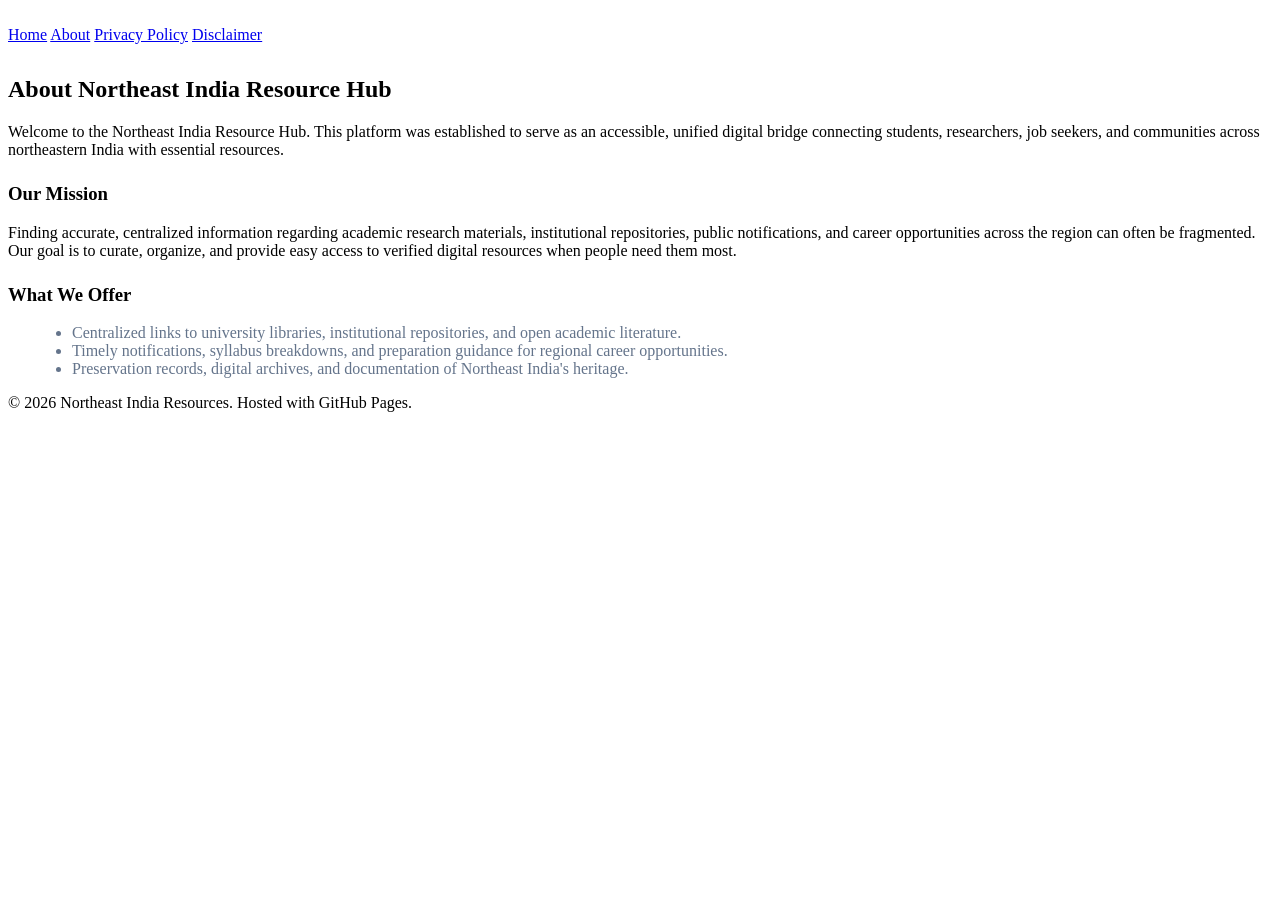
==== about.html @ a96e187a "Add about.html for Northeast India Resource Hub" ====
<!DOCTYPE html>
<html lang="en">
<head>
  <meta charset="UTF-8" />
  <meta name="viewport" content="width=device-width, initial-scale=1.0" />
  <title>About Us - Northeast India Resource Hub</title>
  <link rel="stylesheet" href="style.css" />
</head>
<body>

  <header class="navbar">
    <div class="logo"><a href="index.html" style="color: #fff; text-decoration: none;">NE Resources Hub</a></div>
    <nav>
      <a href="index.html">Home</a>
      <a href="about.html">About</a>
      <a href="privacy.html">Privacy Policy</a>
      <a href="disclaimer.html">Disclaimer</a>
    </nav>
  </header>

  <main class="container">
    <article class="card" style="margin-top: 2rem;">
      <h2>About Northeast India Resource Hub</h2>
      <p style="margin-top: 1rem;">
        Welcome to the Northeast India Resource Hub. This platform was established to serve as an accessible, unified digital bridge connecting students, researchers, job seekers, and communities across northeastern India with essential resources.
      </p>
      
      <h3 style="margin-top: 1.5rem;">Our Mission</h3>
      <p>
        Finding accurate, centralized information regarding academic research materials, institutional repositories, public notifications, and career opportunities across the region can often be fragmented. Our goal is to curate, organize, and provide easy access to verified digital resources when people need them most.
      </p>

      <h3 style="margin-top: 1.5rem;">What We Offer</h3>
      <ul style="margin-left: 1.5rem; margin-top: 0.5rem; color: #64748b;">
        <li>Centralized links to university libraries, institutional repositories, and open academic literature.</li>
        <li>Timely notifications, syllabus breakdowns, and preparation guidance for regional career opportunities.</li>
        <li>Preservation records, digital archives, and documentation of Northeast India's heritage.</li>
      </ul>
    </article>
  </main>

  <footer>
    <p>&copy; 2026 Northeast India Resources. Hosted with GitHub Pages.</p>
  </footer>

</body>
</html>
---- style.css ----

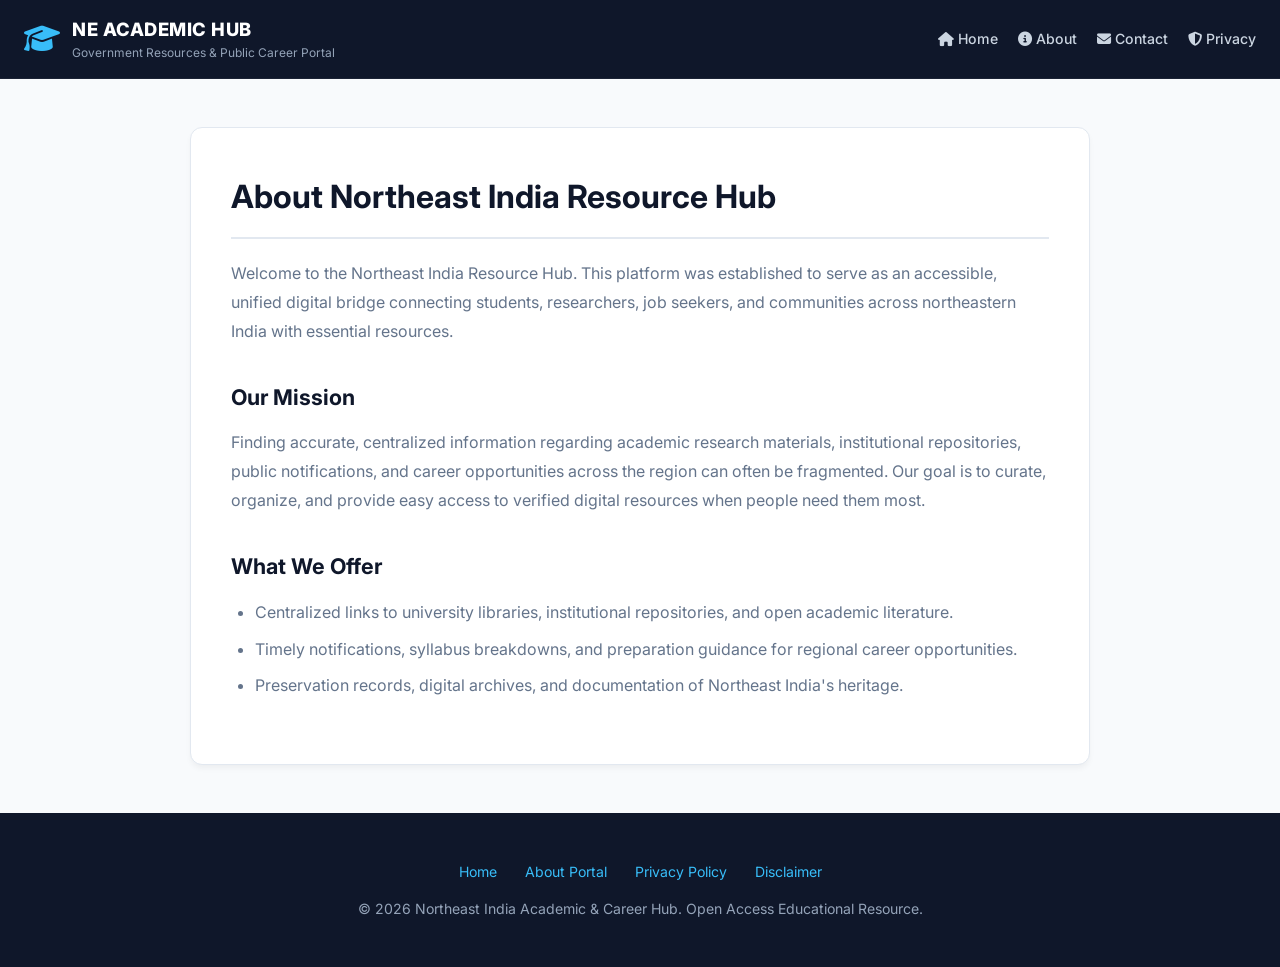
==== commit 990bfbad: "Update about.html" ====
--- a/about.html
+++ b/about.html
@@ -3,44 +3,105 @@
 <head>
   <meta charset="UTF-8" />
   <meta name="viewport" content="width=device-width, initial-scale=1.0" />
-  <title>About Us - Northeast India Resource Hub</title>
+  <title>About - Northeast India Academic & Career Hub</title>
+  
+  <!-- Fonts & Icons -->
+  <link rel="preconnect" href="https://fonts.googleapis.com">
+  <link rel="preconnect" href="https://fonts.gstatic.com" crossorigin>
+  <link href="https://fonts.googleapis.com/css2?family=Inter:wght@400;500;600;700;800&display=swap" rel="stylesheet">
+  <link rel="stylesheet" href="https://cdnjs.cloudflare.com/ajax/libs/font-awesome/6.4.0/css/all.min.css" />
   <link rel="stylesheet" href="style.css" />
+  
+  <style>
+    .page-content-card {
+      background: var(--card-bg);
+      border: 1px solid var(--border-color);
+      border-radius: 12px;
+      padding: 2.5rem;
+      margin: 3rem auto;
+      max-width: 900px;
+      box-shadow: 0 4px 6px -1px rgba(0, 0, 0, 0.05);
+      line-height: 1.8;
+    }
+    .page-content-card h1 {
+      font-size: 2rem;
+      color: var(--primary-dark);
+      margin-bottom: 1.25rem;
+      border-bottom: 2px solid var(--border-color);
+      padding-bottom: 0.75rem;
+    }
+    .page-content-card h2 {
+      font-size: 1.35rem;
+      color: var(--primary-dark);
+      margin: 2rem 0 0.75rem 0;
+    }
+    .page-content-card p {
+      color: var(--text-muted);
+      margin-bottom: 1.2rem;
+      font-size: 1rem;
+    }
+    .page-content-card ul {
+      margin-left: 1.5rem;
+      margin-bottom: 1.5rem;
+      color: var(--text-muted);
+    }
+    .page-content-card li {
+      margin-bottom: 0.5rem;
+    }
+    body.dark-mode .page-content-card h1,
+    body.dark-mode .page-content-card h2 {
+      color: #f8fafc;
+    }
+  </style>
 </head>
 <body>
 
-  <header class="navbar">
-    <div class="logo"><a href="index.html" style="color: #fff; text-decoration: none;">NE Resources Hub</a></div>
-    <nav>
-      <a href="index.html">Home</a>
-      <a href="about.html">About</a>
-      <a href="privacy.html">Privacy Policy</a>
-      <a href="disclaimer.html">Disclaimer</a>
-    </nav>
+  <!-- TOP NAVIGATION -->
+  <header class="top-nav">
+    <div class="nav-container">
+      <div class="brand">
+        <i class="fa-solid fa-graduation-cap brand-icon"></i>
+        <div class="brand-text">
+          <span class="brand-title">NE ACADEMIC HUB</span>
+          <span class="brand-subtitle">Government Resources & Public Career Portal</span>
+        </div>
+      </div>
+      <nav class="nav-links">
+        <a href="index.html"><i class="fa-solid fa-house"></i> Home</a>
+        <a href="about.html"><i class="fa-solid fa-circle-info"></i> About</a>
+        <a href="contact.html"><i class="fa-solid fa-envelope"></i> Contact</a>
+        <a href="privacy.html"><i class="fa-solid fa-shield-halved"></i> Privacy</a>
+      </nav>
+    </div>
   </header>
 
-  <main class="container">
-    <article class="card" style="margin-top: 2rem;">
-      <h2>About Northeast India Resource Hub</h2>
-      <p style="margin-top: 1rem;">
-        Welcome to the Northeast India Resource Hub. This platform was established to serve as an accessible, unified digital bridge connecting students, researchers, job seekers, and communities across northeastern India with essential resources.
-      </p>
+  <!-- ABOUT CONTENT BOX -->
+  <main class="portal-body">
+    <div class="page-content-card">
+      <h1>About Northeast India Resource Hub</h1>
+      <p>Welcome to the Northeast India Resource Hub. This platform was established to serve as an accessible, unified digital bridge connecting students, researchers, job seekers, and communities across northeastern India with essential resources.</p>
       
-      <h3 style="margin-top: 1.5rem;">Our Mission</h3>
-      <p>
-        Finding accurate, centralized information regarding academic research materials, institutional repositories, public notifications, and career opportunities across the region can often be fragmented. Our goal is to curate, organize, and provide easy access to verified digital resources when people need them most.
-      </p>
-
-      <h3 style="margin-top: 1.5rem;">What We Offer</h3>
-      <ul style="margin-left: 1.5rem; margin-top: 0.5rem; color: #64748b;">
+      <h2>Our Mission</h2>
+      <p>Finding accurate, centralized information regarding academic research materials, institutional repositories, public notifications, and career opportunities across the region can often be fragmented. Our goal is to curate, organize, and provide easy access to verified digital resources when people need them most.</p>
+      
+      <h2>What We Offer</h2>
+      <ul>
         <li>Centralized links to university libraries, institutional repositories, and open academic literature.</li>
         <li>Timely notifications, syllabus breakdowns, and preparation guidance for regional career opportunities.</li>
         <li>Preservation records, digital archives, and documentation of Northeast India's heritage.</li>
       </ul>
-    </article>
+    </div>
   </main>
 
-  <footer>
-    <p>&copy; 2026 Northeast India Resources. Hosted with GitHub Pages.</p>
+  <!-- FOOTER -->
+  <footer class="portal-footer">
+    <div class="footer-links">
+      <a href="index.html">Home</a>
+      <a href="about.html">About Portal</a>
+      <a href="privacy.html">Privacy Policy</a>
+      <a href="disclaimer.html">Disclaimer</a>
+    </div>
+    <p>&copy; 2026 Northeast India Academic & Career Hub. Open Access Educational Resource.</p>
   </footer>
 
 </body>
--- a/style.css
+++ b/style.css
@@ -1 +1,749 @@
-
+/* ==============================================================
+   ENTERPRISE INSTITUTIONAL PORTAL STYLESHEET
+   ============================================================== */
+
+:root {
+  --primary: #0284c7;
+  --primary-hover: #0369a1;
+  --primary-dark: #0f172a;
+  --primary-light: #f0f9ff;
+  --accent: #e11d48;
+  --bg-main: #f8fafc;
+  --card-bg: #ffffff;
+  --border-color: #e2e8f0;
+  --text-main: #0f172a;
+  --text-muted: #64748b;
+  --font-family: 'Inter', -apple-system, BlinkMacSystemFont, sans-serif;
+}
+
+* {
+  margin: 0;
+  padding: 0;
+  box-sizing: border-box;
+  font-family: var(--font-family);
+}
+
+body {
+  background-color: var(--bg-main);
+  color: var(--text-main);
+  line-height: 1.5;
+  -webkit-user-select: none;
+  user-select: none;
+}
+
+/* 1. TICKER BAR */
+.ticker-wrapper {
+  background-color: #070b13;
+  display: flex;
+  align-items: center;
+  height: 42px;
+  overflow: hidden;
+  border-bottom: 1px solid rgba(255, 255, 255, 0.1);
+}
+
+.ticker-badge {
+  background-color: var(--primary);
+  color: #fff;
+  height: 100%;
+  display: flex;
+  align-items: center;
+  gap: 8px;
+  padding: 0 16px;
+  font-size: 0.75rem;
+  font-weight: 700;
+  letter-spacing: 0.5px;
+  white-space: nowrap;
+  z-index: 10;
+}
+
+.pulse-dot {
+  width: 8px;
+  height: 8px;
+  background-color: #ef4444;
+  border-radius: 50%;
+  animation: pulse 1.5s infinite;
+}
+
+@keyframes pulse {
+  0% { transform: scale(0.9); box-shadow: 0 0 0 0 rgba(239, 68, 68, 0.7); }
+  70% { transform: scale(1); box-shadow: 0 0 0 6px rgba(239, 68, 68, 0); }
+  100% { transform: scale(0.9); box-shadow: 0 0 0 0 rgba(239, 68, 68, 0); }
+}
+
+.ticker-content {
+  flex: 1;
+  overflow: hidden;
+}
+
+.ticker-slider {
+  display: flex;
+  white-space: nowrap;
+  animation: scrollTicker 30s linear infinite;
+}
+
+.ticker-wrapper:hover .ticker-slider {
+  animation-play-state: paused;
+}
+
+@keyframes scrollTicker {
+  0% { transform: translateX(0); }
+  100% { transform: translateX(-50%); }
+}
+
+.ticker-node {
+  display: inline-flex;
+  align-items: center;
+  gap: 8px;
+  padding: 0 25px;
+  font-size: 0.85rem;
+}
+
+.pill-new {
+  background: var(--accent);
+  color: #fff;
+  padding: 2px 6px;
+  border-radius: 3px;
+  font-size: 0.65rem;
+  font-weight: 800;
+}
+
+.ticker-date {
+  color: var(--text-muted);
+  font-size: 0.78rem;
+}
+
+.ticker-anchor {
+  color: #f1f5f9;
+  text-decoration: none;
+  font-weight: 500;
+}
+
+.ticker-anchor:hover {
+  text-decoration: underline;
+  color: #38bdf8;
+}
+
+/* 2. INSTITUTIONAL TOP BAR */
+.top-nav {
+  background-color: var(--primary-dark);
+  border-bottom: 1px solid rgba(255, 255, 255, 0.05);
+  position: sticky;
+  top: 0;
+  z-index: 1000;
+}
+
+.nav-container {
+  max-width: 1280px;
+  margin: 0 auto;
+  padding: 1rem 1.5rem;
+  display: flex;
+  justify-content: space-between;
+  align-items: center;
+}
+
+.brand {
+  display: flex;
+  align-items: center;
+  gap: 12px;
+}
+
+.brand-icon {
+  font-size: 1.8rem;
+  color: #38bdf8;
+}
+
+.brand-title {
+  display: block;
+  font-size: 1.15rem;
+  font-weight: 800;
+  color: #fff;
+  letter-spacing: 0.5px;
+}
+
+.brand-subtitle {
+  display: block;
+  font-size: 0.75rem;
+  color: #94a3b8;
+}
+
+.nav-links {
+  display: flex;
+  align-items: center;
+}
+
+.nav-links a {
+  color: #cbd5e1;
+  text-decoration: none;
+  margin-left: 1.25rem;
+  font-size: 0.88rem;
+  font-weight: 500;
+  transition: color 0.2s ease;
+}
+
+.nav-links a:hover {
+  color: #38bdf8;
+}
+
+/* Theme Toggle Button */
+.theme-toggle {
+  background: rgba(255, 255, 255, 0.1);
+  border: 1px solid rgba(255, 255, 255, 0.2);
+  color: #f1f5f9;
+  width: 36px;
+  height: 36px;
+  border-radius: 50%;
+  cursor: pointer;
+  display: inline-flex;
+  align-items: center;
+  justify-content: center;
+  font-size: 0.95rem;
+  margin-left: 1rem;
+  transition: all 0.2s ease;
+}
+
+.theme-toggle:hover {
+  background: var(--primary);
+  border-color: var(--primary);
+  color: #fff;
+}
+
+/* PWA Install Button */
+.install-app-btn {
+  background: #10b981;
+  color: #ffffff;
+  border: none;
+  padding: 6px 12px;
+  border-radius: 20px;
+  font-size: 0.8rem;
+  font-weight: 700;
+  cursor: pointer;
+  display: inline-flex;
+  align-items: center;
+  gap: 6px;
+  margin-left: 0.75rem;
+  transition: background 0.2s ease, transform 0.2s ease;
+}
+
+.install-app-btn:hover {
+  background: #059669;
+  transform: translateY(-1px);
+}
+
+/* 3. HERO DASHBOARD */
+.hero-dashboard {
+  background: linear-gradient(180deg, var(--primary-dark) 0%, #1e293b 100%);
+  color: #fff;
+  padding: 3.5rem 1.5rem;
+  text-align: center;
+}
+
+.hero-inner {
+  max-width: 820px;
+  margin: 0 auto;
+}
+
+.hero-chip {
+  background: rgba(2, 132, 199, 0.2);
+  border: 1px solid rgba(56, 189, 248, 0.3);
+  color: #38bdf8;
+  padding: 4px 14px;
+  border-radius: 20px;
+  font-size: 0.8rem;
+  font-weight: 600;
+  display: inline-block;
+  margin-bottom: 1rem;
+}
+
+.hero-dashboard h1 {
+  font-size: 2.2rem;
+  font-weight: 800;
+  line-height: 1.25;
+  margin-bottom: 0.75rem;
+}
+
+.hero-dashboard p {
+  color: #94a3b8;
+  font-size: 1.05rem;
+  margin-bottom: 2rem;
+}
+
+.search-panel {
+  background: var(--card-bg);
+  padding: 6px;
+  border-radius: 12px;
+  box-shadow: 0 10px 25px -5px rgba(0, 0, 0, 0.3);
+}
+
+.search-input-group {
+  display: flex;
+  align-items: center;
+  padding: 0 14px;
+}
+
+.search-icon {
+  color: var(--text-muted);
+  font-size: 1.1rem;
+  margin-right: 12px;
+}
+
+.search-input-group input {
+  width: 100%;
+  border: none;
+  outline: none;
+  padding: 12px 0;
+  font-size: 1rem;
+  color: var(--text-main);
+}
+
+/* 4. MAIN DIRECTORY LAYOUT */
+.portal-body {
+  max-width: 1280px;
+  margin: 2.5rem auto;
+  padding: 0 1.5rem;
+}
+
+.directory-section {
+  margin-bottom: 4rem;
+}
+
+.section-title-bar {
+  display: flex;
+  justify-content: space-between;
+  align-items: flex-end;
+  border-bottom: 2px solid var(--border-color);
+  padding-bottom: 1rem;
+  margin-bottom: 1.5rem;
+  flex-wrap: wrap;
+  gap: 15px;
+}
+
+.step-num {
+  font-size: 0.75rem;
+  font-weight: 700;
+  color: var(--primary);
+  text-transform: uppercase;
+  letter-spacing: 1px;
+}
+
+.title-details h2 {
+  font-size: 1.5rem;
+  color: var(--primary-dark);
+  font-weight: 700;
+  margin-top: 2px;
+}
+
+.title-details p {
+  color: var(--text-muted);
+  font-size: 0.9rem;
+}
+
+/* Filter Controls */
+.filter-controls {
+  display: flex;
+  gap: 6px;
+  flex-wrap: wrap;
+}
+
+.pill-filter {
+  background: #e2e8f0;
+  border: none;
+  color: #334155;
+  padding: 6px 12px;
+  border-radius: 6px;
+  font-size: 0.8rem;
+  font-weight: 600;
+  cursor: pointer;
+  transition: all 0.2s ease;
+}
+
+.pill-filter:hover {
+  background: #cbd5e1;
+}
+
+.pill-filter.active {
+  background: var(--primary);
+  color: #fff;
+}
+
+/* Cards & Grid */
+.grid-layout {
+  display: grid;
+  grid-template-columns: repeat(auto-fit, minmax(280px, 1fr));
+  gap: 1.5rem;
+}
+
+.portal-card {
+  background: var(--card-bg);
+  border: 1px solid var(--border-color);
+  border-radius: 10px;
+  padding: 1.5rem;
+  display: flex;
+  flex-direction: column;
+  box-shadow: 0 1px 3px rgba(0, 0, 0, 0.05);
+}
+
+.card-meta-top {
+  display: flex;
+  justify-content: space-between;
+  margin-bottom: 0.75rem;
+}
+
+.portal-card h3 {
+  font-size: 1.05rem;
+  font-weight: 700;
+  color: var(--primary-dark);
+  margin-bottom: 0.5rem;
+}
+
+.card-subtext {
+  font-size: 0.85rem;
+  color: var(--text-muted);
+  margin-bottom: 0.25rem;
+}
+
+.card-action-bar {
+  margin-top: auto;
+  padding-top: 1.25rem;
+}
+
+/* Buttons for Cards */
+.btn-card-primary {
+  display: inline-block;
+  width: 100%;
+  text-align: center;
+  background: var(--primary);
+  color: #fff;
+  text-decoration: none;
+  padding: 8px 14px;
+  border-radius: 6px;
+  font-weight: 600;
+  font-size: 0.85rem;
+  transition: background 0.2s ease;
+}
+
+.btn-card-primary:hover {
+  background: var(--primary-hover);
+}
+
+.btn-view-card {
+  width: 100%;
+  background: #f1f5f9;
+  border: 1px solid var(--border-color);
+  padding: 8px;
+  border-radius: 6px;
+  font-weight: 600;
+  font-size: 0.85rem;
+  cursor: pointer;
+  transition: all 0.2s ease;
+}
+
+.btn-view-card:hover {
+  background: var(--primary);
+  color: #fff;
+}
+
+/* Badges */
+.badge-cat {
+  display: inline-block;
+  background: var(--primary-light);
+  color: var(--primary);
+  padding: 2px 8px;
+  border-radius: 4px;
+  font-size: 0.72rem;
+  font-weight: 700;
+}
+
+.date-badge {
+  color: var(--text-muted);
+  font-size: 0.82rem;
+}
+
+/* Newsletter Card */
+.newsletter-card {
+  background: linear-gradient(135deg, #0f172a 0%, #1e293b 100%);
+  color: #fff;
+  border-radius: 12px;
+  padding: 2.5rem 2rem;
+  margin-bottom: 3.5rem;
+  border: 1px solid rgba(255, 255, 255, 0.08);
+  box-shadow: 0 10px 25px -5px rgba(0, 0, 0, 0.15);
+  text-align: center;
+}
+
+.newsletter-content {
+  max-width: 720px;
+  margin: 0 auto;
+}
+
+.badge-alert {
+  background: rgba(2, 132, 199, 0.2);
+  border: 1px solid rgba(56, 189, 248, 0.3);
+  color: #38bdf8;
+  font-size: 0.78rem;
+  font-weight: 700;
+  padding: 4px 12px;
+  border-radius: 20px;
+  display: inline-block;
+  margin-bottom: 1rem;
+}
+
+.newsletter-card h2 {
+  font-size: 1.6rem;
+  font-weight: 800;
+  margin-bottom: 0.75rem;
+}
+
+.newsletter-card p {
+  color: #94a3b8;
+  font-size: 0.95rem;
+  margin-bottom: 1.75rem;
+  line-height: 1.6;
+}
+
+.community-buttons {
+  display: flex;
+  gap: 12px;
+  justify-content: center;
+  flex-wrap: wrap;
+}
+
+.btn-channel {
+  display: inline-flex;
+  align-items: center;
+  gap: 8px;
+  padding: 10px 20px;
+  border-radius: 6px;
+  font-weight: 700;
+  font-size: 0.9rem;
+  text-decoration: none;
+  color: #fff;
+  transition: transform 0.2s ease, opacity 0.2s ease;
+}
+
+.btn-channel:hover {
+  transform: translateY(-2px);
+  opacity: 0.9;
+}
+
+.btn-channel.wa { background-color: #25d366; }
+.btn-channel.tg { background-color: #229ed9; }
+
+/* Ad Placement Containers */
+.ad-slot-container {
+  margin: 3rem 0;
+  text-align: center;
+}
+
+.ad-label {
+  font-size: 0.7rem;
+  text-transform: uppercase;
+  letter-spacing: 1px;
+  color: var(--text-muted);
+  display: block;
+  margin-bottom: 4px;
+}
+
+.ad-placeholder {
+  min-height: 100px;
+  background: rgba(0, 0, 0, 0.02);
+  border: 1px dashed var(--border-color);
+  border-radius: 8px;
+  display: flex;
+  align-items: center;
+  justify-content: center;
+  color: var(--text-muted);
+  font-size: 0.88rem;
+}
+
+/* 5. MODAL & SHARING */
+.modal-backdrop {
+  display: none;
+  position: fixed;
+  top: 0; left: 0; width: 100%; height: 100%;
+  background: rgba(15, 23, 42, 0.8);
+  backdrop-filter: blur(4px);
+  z-index: 2000;
+  justify-content: center;
+  align-items: center;
+}
+
+.modal-dialog {
+  background: #fff;
+  width: 90%;
+  max-width: 950px;
+  border-radius: 10px;
+  overflow: hidden;
+  box-shadow: 0 20px 25px -5px rgba(0, 0, 0, 0.4);
+}
+
+.modal-head {
+  background: var(--primary-dark);
+  color: #fff;
+  padding: 1rem 1.5rem;
+  display: flex;
+  justify-content: space-between;
+  align-items: center;
+}
+
+.modal-close {
+  background: none;
+  border: none;
+  color: #94a3b8;
+  font-size: 1.6rem;
+  cursor: pointer;
+}
+
+.modal-close:hover { color: #fff; }
+
+.modal-share-strip {
+  background: #f8fafc;
+  padding: 10px 1.5rem;
+  display: flex;
+  align-items: center;
+  justify-content: space-between;
+  border-bottom: 1px solid var(--border-color);
+  flex-wrap: wrap;
+  gap: 8px;
+}
+
+.share-text {
+  font-size: 0.85rem;
+  font-weight: 600;
+  color: var(--text-muted);
+}
+
+.share-buttons {
+  display: flex;
+  gap: 6px;
+}
+
+.btn-share {
+  border: none;
+  color: #fff;
+  padding: 4px 10px;
+  border-radius: 4px;
+  font-size: 0.78rem;
+  font-weight: 600;
+  cursor: pointer;
+  display: inline-flex;
+  align-items: center;
+  gap: 4px;
+}
+
+.btn-share.wa { background: #25d366; }
+.btn-share.fb { background: #1877f2; }
+.btn-share.tg { background: #229ed9; }
+.btn-share.tw { background: #000000; }
+.btn-share.copy { background: #64748b; }
+
+.modal-body-frame {
+  background: #1e293b;
+}
+
+/* Floating Back-to-Top Button */
+#backToTopBtn {
+  display: none;
+  position: fixed;
+  bottom: 25px;
+  right: 25px;
+  z-index: 1000;
+  width: 44px;
+  height: 44px;
+  background-color: var(--primary);
+  color: #ffffff;
+  border: none;
+  border-radius: 50%;
+  cursor: pointer;
+  align-items: center;
+  justify-content: center;
+  font-size: 1.1rem;
+  box-shadow: 0 4px 12px rgba(0, 0, 0, 0.25);
+  transition: transform 0.2s ease, background-color 0.2s ease;
+}
+
+#backToTopBtn:hover {
+  background-color: var(--primary-hover);
+  transform: translateY(-3px);
+}
+
+/* FOOTER */
+.portal-footer {
+  background: var(--primary-dark);
+  color: #94a3b8;
+  padding: 3rem 1.5rem;
+  text-align: center;
+  font-size: 0.88rem;
+}
+
+.footer-links {
+  margin-bottom: 1rem;
+}
+
+.footer-links a {
+  color: #38bdf8;
+  text-decoration: none;
+  margin: 0 12px;
+}
+
+/* Dark Mode Global Overrides */
+body.dark-mode {
+  --bg-main: #0b0f19;
+  --card-bg: #131b2e;
+  --border-color: #1e293b;
+  --text-main: #f1f5f9;
+  --text-muted: #94a3b8;
+  background-color: var(--bg-main);
+  color: var(--text-main);
+}
+
+body.dark-mode .portal-card {
+  background-color: var(--card-bg);
+  border-color: var(--border-color);
+}
+
+body.dark-mode .portal-card h3 {
+  color: #f8fafc;
+}
+
+body.dark-mode .pill-filter {
+  background-color: #1e293b;
+  color: #cbd5e1;
+}
+
+body.dark-mode .pill-filter.active {
+  background-color: var(--primary);
+  color: #ffffff;
+}
+
+body.dark-mode .search-panel {
+  background-color: #131b2e;
+  border: 1px solid #1e293b;
+}
+
+body.dark-mode .search-input-group input {
+  background: transparent;
+  color: #ffffff;
+}
+
+body.dark-mode .search-icon {
+  color: #94a3b8;
+}
+
+body.dark-mode .modal-dialog {
+  background-color: #131b2e;
+  border: 1px solid #334155;
+}
+
+body.dark-mode .modal-share-strip {
+  background-color: #0f172a;
+  border-bottom: 1px solid #1e293b;
+}
+
+body.dark-mode .ad-placeholder {
+  background: rgba(255, 255, 255, 0.02);
+  border-color: #334155;
+}
+
+@media print {
+  body { display: none !important; }
+}
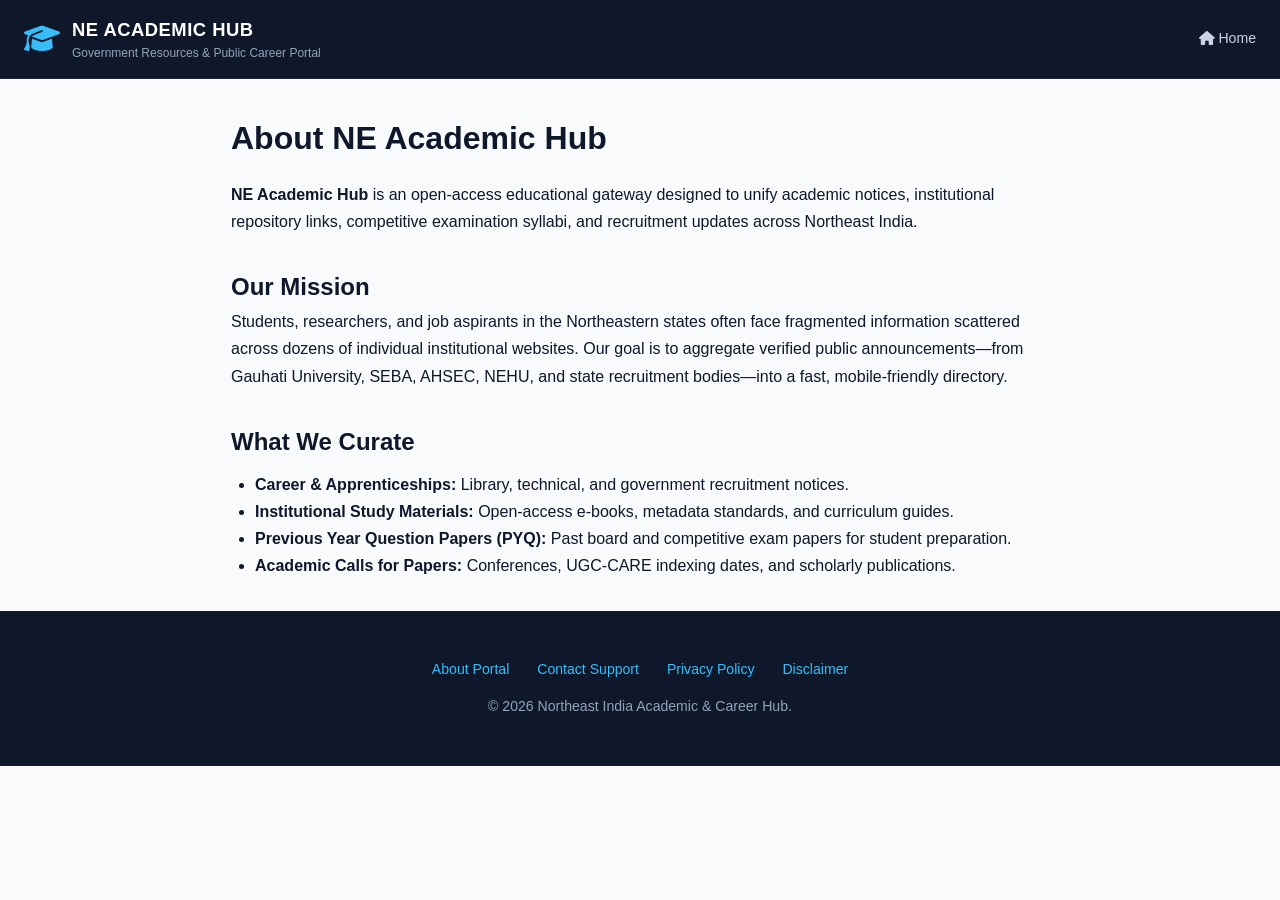
==== commit 37c0e573: "Update about.html" ====
--- a/about.html
+++ b/about.html
@@ -3,60 +3,11 @@
 <head>
   <meta charset="UTF-8" />
   <meta name="viewport" content="width=device-width, initial-scale=1.0" />
-  <title>About - Northeast India Academic & Career Hub</title>
-  
-  <!-- Fonts & Icons -->
-  <link rel="preconnect" href="https://fonts.googleapis.com">
-  <link rel="preconnect" href="https://fonts.gstatic.com" crossorigin>
-  <link href="https://fonts.googleapis.com/css2?family=Inter:wght@400;500;600;700;800&display=swap" rel="stylesheet">
+  <title>About Us - NE Academic Hub</title>
+  <link rel="stylesheet" href="style.css" />
   <link rel="stylesheet" href="https://cdnjs.cloudflare.com/ajax/libs/font-awesome/6.4.0/css/all.min.css" />
-  <link rel="stylesheet" href="style.css" />
-  
-  <style>
-    .page-content-card {
-      background: var(--card-bg);
-      border: 1px solid var(--border-color);
-      border-radius: 12px;
-      padding: 2.5rem;
-      margin: 3rem auto;
-      max-width: 900px;
-      box-shadow: 0 4px 6px -1px rgba(0, 0, 0, 0.05);
-      line-height: 1.8;
-    }
-    .page-content-card h1 {
-      font-size: 2rem;
-      color: var(--primary-dark);
-      margin-bottom: 1.25rem;
-      border-bottom: 2px solid var(--border-color);
-      padding-bottom: 0.75rem;
-    }
-    .page-content-card h2 {
-      font-size: 1.35rem;
-      color: var(--primary-dark);
-      margin: 2rem 0 0.75rem 0;
-    }
-    .page-content-card p {
-      color: var(--text-muted);
-      margin-bottom: 1.2rem;
-      font-size: 1rem;
-    }
-    .page-content-card ul {
-      margin-left: 1.5rem;
-      margin-bottom: 1.5rem;
-      color: var(--text-muted);
-    }
-    .page-content-card li {
-      margin-bottom: 0.5rem;
-    }
-    body.dark-mode .page-content-card h1,
-    body.dark-mode .page-content-card h2 {
-      color: #f8fafc;
-    }
-  </style>
 </head>
 <body>
-
-  <!-- TOP NAVIGATION -->
   <header class="top-nav">
     <div class="nav-container">
       <div class="brand">
@@ -68,41 +19,38 @@
       </div>
       <nav class="nav-links">
         <a href="index.html"><i class="fa-solid fa-house"></i> Home</a>
-        <a href="about.html"><i class="fa-solid fa-circle-info"></i> About</a>
-        <a href="contact.html"><i class="fa-solid fa-envelope"></i> Contact</a>
-        <a href="privacy.html"><i class="fa-solid fa-shield-halved"></i> Privacy</a>
       </nav>
     </div>
   </header>
 
-  <!-- ABOUT CONTENT BOX -->
-  <main class="portal-body">
-    <div class="page-content-card">
-      <h1>About Northeast India Resource Hub</h1>
-      <p>Welcome to the Northeast India Resource Hub. This platform was established to serve as an accessible, unified digital bridge connecting students, researchers, job seekers, and communities across northeastern India with essential resources.</p>
-      
-      <h2>Our Mission</h2>
-      <p>Finding accurate, centralized information regarding academic research materials, institutional repositories, public notifications, and career opportunities across the region can often be fragmented. Our goal is to curate, organize, and provide easy access to verified digital resources when people need them most.</p>
-      
-      <h2>What We Offer</h2>
-      <ul>
-        <li>Centralized links to university libraries, institutional repositories, and open academic literature.</li>
-        <li>Timely notifications, syllabus breakdowns, and preparation guidance for regional career opportunities.</li>
-        <li>Preservation records, digital archives, and documentation of Northeast India's heritage.</li>
-      </ul>
-    </div>
+  <main class="portal-body" style="max-width: 850px; margin: 2rem auto; padding: 0 1rem; line-height: 1.7;">
+    <h1>About NE Academic Hub</h1>
+    <p style="margin-top: 1rem;">
+      <strong>NE Academic Hub</strong> is an open-access educational gateway designed to unify academic notices, institutional repository links, competitive examination syllabi, and recruitment updates across Northeast India.
+    </p>
+
+    <h2 style="margin-top: 2rem;">Our Mission</h2>
+    <p>
+      Students, researchers, and job aspirants in the Northeastern states often face fragmented information scattered across dozens of individual institutional websites. Our goal is to aggregate verified public announcements—from Gauhati University, SEBA, AHSEC, NEHU, and state recruitment bodies—into a fast, mobile-friendly directory.
+    </p>
+
+    <h2 style="margin-top: 2rem;">What We Curate</h2>
+    <ul style="margin-left: 1.5rem; margin-top: 0.5rem;">
+      <li><strong>Career & Apprenticeships:</strong> Library, technical, and government recruitment notices.</li>
+      <li><strong>Institutional Study Materials:</strong> Open-access e-books, metadata standards, and curriculum guides.</li>
+      <li><strong>Previous Year Question Papers (PYQ):</strong> Past board and competitive exam papers for student preparation.</li>
+      <li><strong>Academic Calls for Papers:</strong> Conferences, UGC-CARE indexing dates, and scholarly publications.</li>
+    </ul>
   </main>
 
-  <!-- FOOTER -->
   <footer class="portal-footer">
     <div class="footer-links">
-      <a href="index.html">Home</a>
       <a href="about.html">About Portal</a>
+      <a href="contact.html">Contact Support</a>
       <a href="privacy.html">Privacy Policy</a>
       <a href="disclaimer.html">Disclaimer</a>
     </div>
-    <p>&copy; 2026 Northeast India Academic & Career Hub. Open Access Educational Resource.</p>
+    <p>&copy; 2026 Northeast India Academic & Career Hub.</p>
   </footer>
-
 </body>
 </html>
--- a/style.css
+++ b/style.css
@@ -747,3 +747,54 @@
 @media print {
   body { display: none !important; }
 }
+/* ==============================================================
+   MOBILE & TABLET RESPONSIVE FIXES
+   ============================================================== */
+
+@media (max-width: 768px) {
+  .nav-container {
+    flex-direction: column;
+    align-items: flex-start;
+    gap: 12px;
+    padding: 0.75rem 1rem;
+  }
+
+  .nav-links {
+    display: flex;
+    flex-wrap: wrap;
+    gap: 8px;
+    width: 100%;
+  }
+
+  .nav-links a {
+    margin-left: 0;
+    font-size: 0.8rem;
+    padding: 4px 8px;
+    background: rgba(255, 255, 255, 0.05);
+    border-radius: 4px;
+  }
+
+  .hero-dashboard {
+    padding: 2rem 1rem;
+  }
+
+  .hero-dashboard h1 {
+    font-size: 1.5rem;
+  }
+
+  .hero-dashboard p {
+    font-size: 0.9rem;
+  }
+
+  .search-panel {
+    width: 100%;
+  }
+
+  .grid-layout {
+    grid-template-columns: 1fr;
+  }
+
+  .newsletter-card {
+    padding: 1.5rem 1rem;
+  }
+}
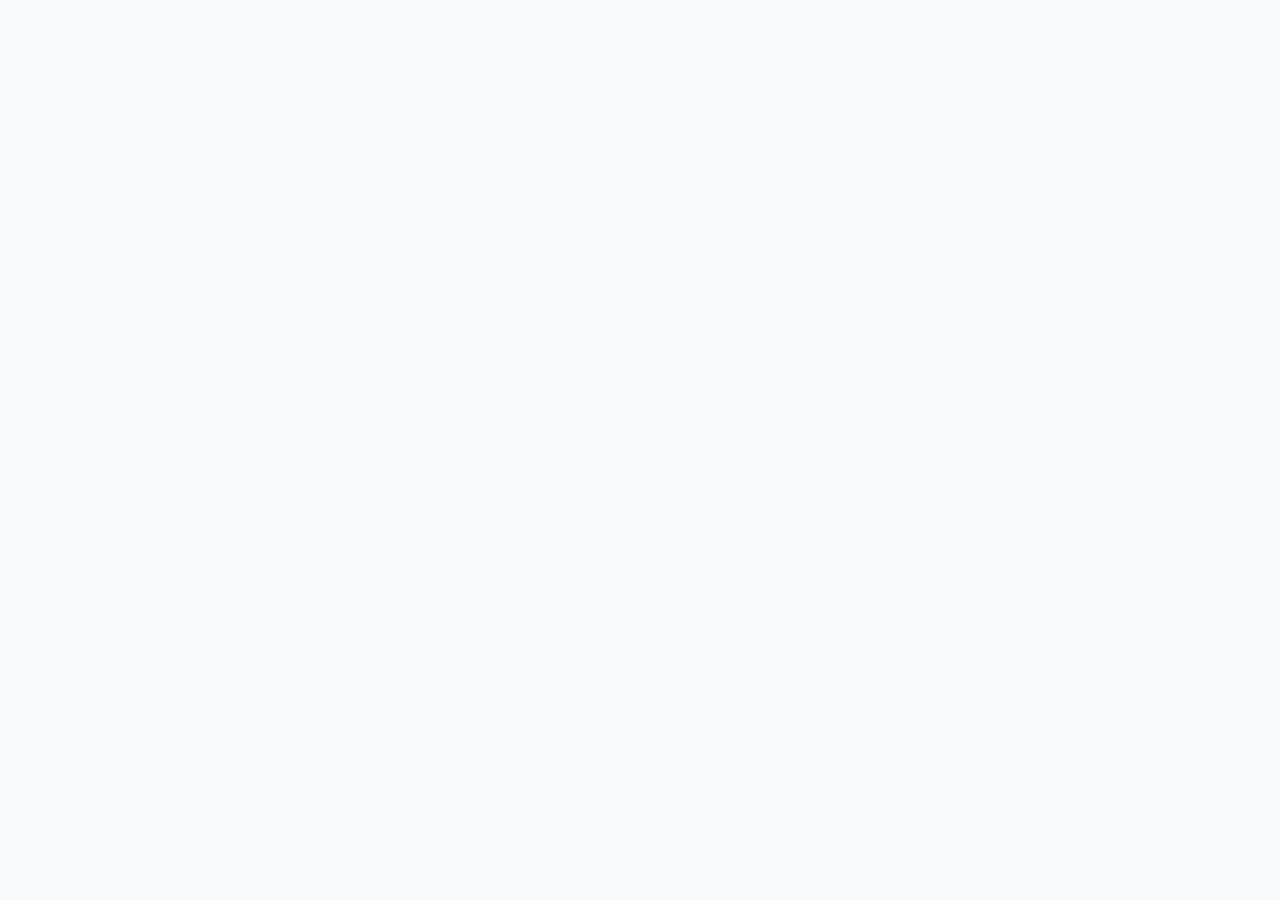
==== commit 06ecf96a: "Enhance about.html with SEO and styling updates Updated the title and added Open Graph meta tags for" ====
--- a/about.html
+++ b/about.html
@@ -3,54 +3,84 @@
 <head>
   <meta charset="UTF-8" />
   <meta name="viewport" content="width=device-width, initial-scale=1.0" />
-  <title>About Us - NE Academic Hub</title>
-  <link rel="stylesheet" href="style.css" />
+  <title>About Portal | NE Academic Hub</title>
+  
+  <meta property="og:type" content="website" />
+  <meta property="og:title" content="About | NE Academic Hub" />
+  <meta property="og:description" content="Open-access educational gateway unifying academic notices, repository links, and recruitment updates across Northeast India." />
+  <meta property="og:url" content="https://prakashboro1887-max.github.io/Northeast-India/about.html" />
+  <meta name="theme-color" content="#0f172a" />
+
+  <link rel="preconnect" href="https://fonts.googleapis.com">
+  <link rel="preconnect" href="https://fonts.gstatic.com" crossorigin>
+  <link href="https://fonts.googleapis.com/css2?family=Inter:wght@400;500;600;700;800&family=JetBrains+Mono:wght@500;600&display=swap" rel="stylesheet">
   <link rel="stylesheet" href="https://cdnjs.cloudflare.com/ajax/libs/font-awesome/6.4.0/css/all.min.css" />
-</head>
-<body>
-  <header class="top-nav">
-    <div class="nav-container">
-      <div class="brand">
-        <i class="fa-solid fa-graduation-cap brand-icon"></i>
-        <div class="brand-text">
-          <span class="brand-title">NE ACADEMIC HUB</span>
-          <span class="brand-subtitle">Government Resources & Public Career Portal</span>
-        </div>
-      </div>
-      <nav class="nav-links">
-        <a href="index.html"><i class="fa-solid fa-house"></i> Home</a>
-      </nav>
-    </div>
-  </header>
 
-  <main class="portal-body" style="max-width: 850px; margin: 2rem auto; padding: 0 1rem; line-height: 1.7;">
-    <h1>About NE Academic Hub</h1>
-    <p style="margin-top: 1rem;">
-      <strong>NE Academic Hub</strong> is an open-access educational gateway designed to unify academic notices, institutional repository links, competitive examination syllabi, and recruitment updates across Northeast India.
-    </p>
+  <style>
+    :root {
+      --primary: #0284c7;
+      --primary-hover: #0369a1;
+      --primary-dark: #0f172a;
+      --primary-light: #f0f9ff;
+      --bg-main: #f8fafc;
+      --card-bg: #ffffff;
+      --border-color: #e2e8f0;
+      --text-main: #0f172a;
+      --text-muted: #64748b;
+      --font-serif: 'Bookman Old Style', 'Bookman', 'URW Bookman L', 'Georgia', serif;
+      --font-sans: 'Inter', -apple-system, BlinkMacSystemFont, sans-serif;
+    }
 
-    <h2 style="margin-top: 2rem;">Our Mission</h2>
-    <p>
-      Students, researchers, and job aspirants in the Northeastern states often face fragmented information scattered across dozens of individual institutional websites. Our goal is to aggregate verified public announcements—from Gauhati University, SEBA, AHSEC, NEHU, and state recruitment bodies—into a fast, mobile-friendly directory.
-    </p>
+    body.dark-mode {
+      --bg-main: #070b13;
+      --card-bg: #0f172a;
+      --border-color: #1e293b;
+      --text-main: #f1f5f9;
+      --text-muted: #94a3b8;
+      --primary-light: rgba(2, 132, 199, 0.15);
+    }
 
-    <h2 style="margin-top: 2rem;">What We Curate</h2>
-    <ul style="margin-left: 1.5rem; margin-top: 0.5rem;">
-      <li><strong>Career & Apprenticeships:</strong> Library, technical, and government recruitment notices.</li>
-      <li><strong>Institutional Study Materials:</strong> Open-access e-books, metadata standards, and curriculum guides.</li>
-      <li><strong>Previous Year Question Papers (PYQ):</strong> Past board and competitive exam papers for student preparation.</li>
-      <li><strong>Academic Calls for Papers:</strong> Conferences, UGC-CARE indexing dates, and scholarly publications.</li>
-    </ul>
-  </main>
+    * { box-sizing: border-box; margin: 0; padding: 0; font-family: var(--font-sans); }
+    body { background-color: var(--bg-main); color: var(--text-main); line-height: 1.65; transition: background-color 0.3s ease, color 0.3s ease; -webkit-font-smoothing: antialiased; }
 
-  <footer class="portal-footer">
-    <div class="footer-links">
-      <a href="about.html">About Portal</a>
-      <a href="contact.html">Contact Support</a>
-      <a href="privacy.html">Privacy Policy</a>
-      <a href="disclaimer.html">Disclaimer</a>
-    </div>
-    <p>&copy; 2026 Northeast India Academic & Career Hub.</p>
-  </footer>
-</body>
-</html>
+    .top-nav {
+      background-color: #0f172a;
+      border-bottom: 1px solid rgba(255, 255, 255, 0.08);
+      position: sticky;
+      top: 0;
+      z-index: 1000;
+      padding: 0.85rem 1.5rem;
+    }
+
+    .nav-container {
+      max-width: 1200px;
+      margin: 0 auto;
+      display: flex;
+      justify-content: space-between;
+      align-items: center;
+    }
+
+    .brand { display: flex; align-items: center; gap: 10px; text-decoration: none; color: #fff; }
+    .brand-icon { font-size: 1.6rem; color: #38bdf8; }
+    .brand-title { display: block; font-size: 1.1rem; font-weight: 800; letter-spacing: 0.5px; }
+    .brand-subtitle { display: block; font-size: 0.7rem; color: #94a3b8; }
+
+    .nav-actions { display: flex; align-items: center; gap: 0.75rem; }
+    .nav-btn-back {
+      display: inline-flex;
+      align-items: center;
+      gap: 0.45rem;
+      color: #cbd5e1;
+      text-decoration: none;
+      font-size: 0.85rem;
+      font-weight: 600;
+      padding: 0.45rem 1rem;
+      border-radius: 8px;
+      background: rgba(255, 255, 255, 0.08);
+      border: 1px solid rgba(255, 255, 255, 0.12);
+      transition: all 0.2s ease;
+    }
+    .nav-btn-back:hover { color: #38bdf8; background: rgba(56, 189, 248, 0.1); border-color: #38bdf8; }
+
+    .theme-toggle-btn {
+      background: rgba(255, 255, 255, 0.08);
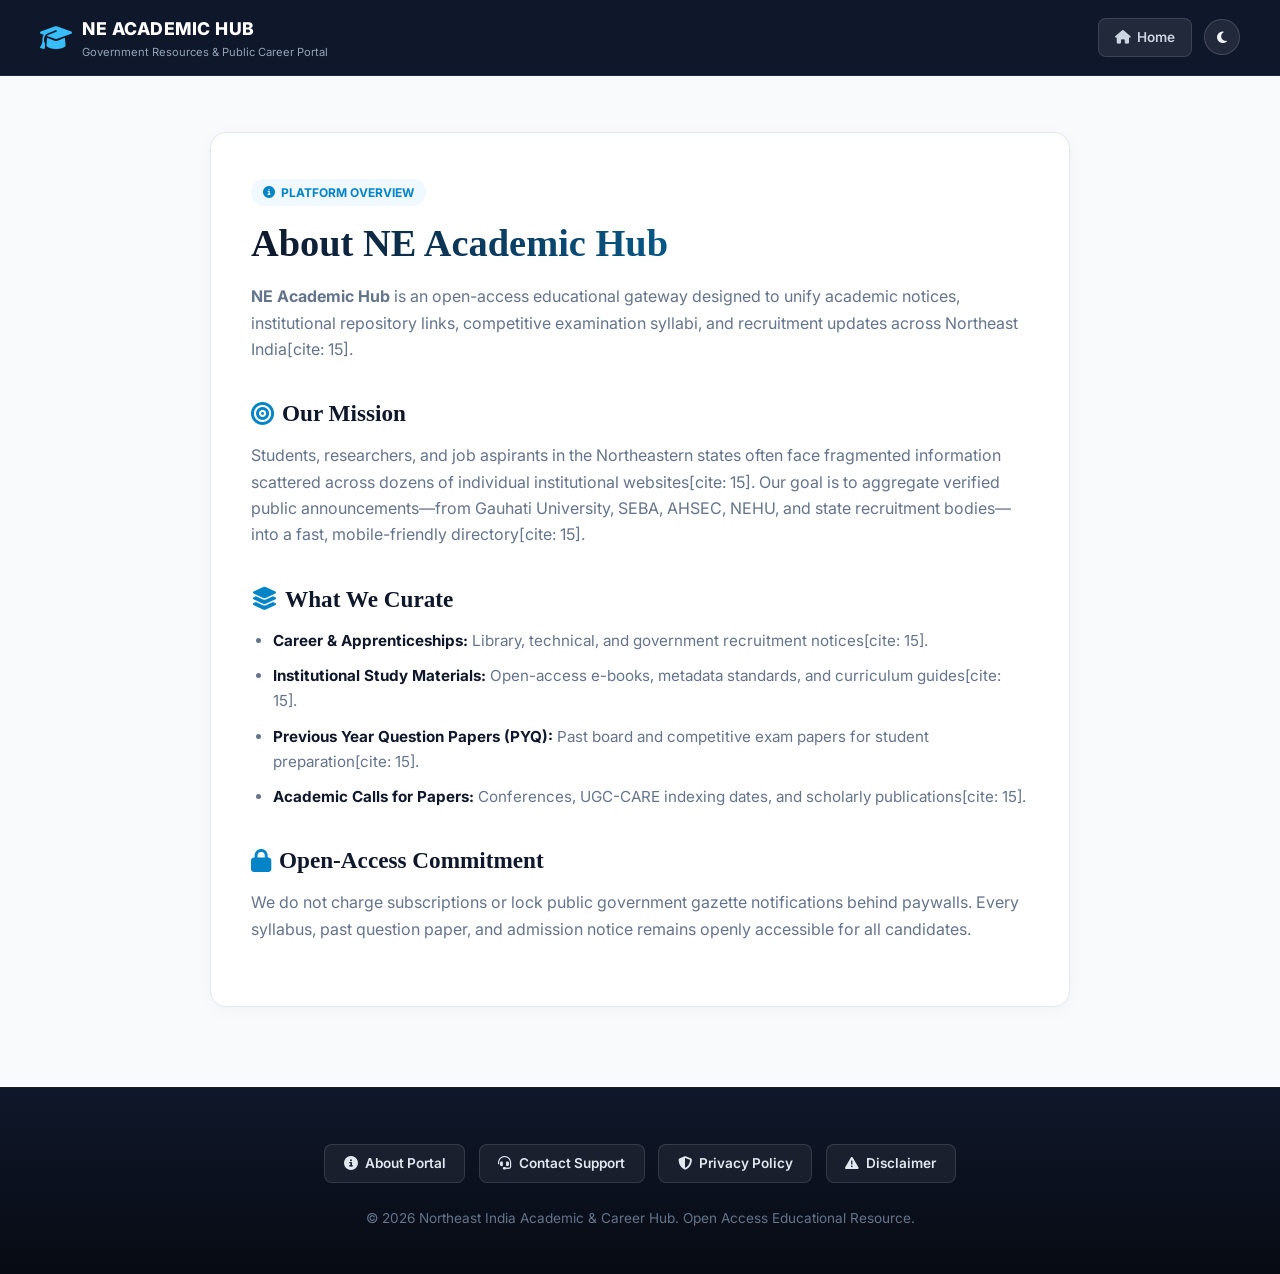
==== commit eef32913: "Update about.html" ====
--- a/about.html
+++ b/about.html
@@ -84,3 +84,214 @@
 
     .theme-toggle-btn {
       background: rgba(255, 255, 255, 0.08);
+      border: 1px solid rgba(255, 255, 255, 0.15);
+      color: #f1f5f9;
+      width: 36px;
+      height: 36px;
+      border-radius: 50%;
+      cursor: pointer;
+      display: inline-flex;
+      align-items: center;
+      justify-content: center;
+      transition: all 0.2s;
+    }
+    .theme-toggle-btn:hover { background: var(--primary); color: #fff; }
+
+    .page-wrapper {
+      max-width: 900px;
+      margin: 3.5rem auto;
+      padding: 0 1.25rem;
+    }
+
+    .policy-card {
+      background: var(--card-bg);
+      border: 1px solid var(--border-color);
+      border-radius: 16px;
+      padding: 2.8rem 2.5rem;
+      box-shadow: 0 4px 20px rgba(15, 23, 42, 0.03);
+    }
+
+    .badge-chip {
+      background: var(--primary-light);
+      color: var(--primary);
+      padding: 4px 12px;
+      border-radius: 20px;
+      font-size: 0.75rem;
+      font-weight: 700;
+      display: inline-flex;
+      align-items: center;
+      gap: 0.35rem;
+      text-transform: uppercase;
+      margin-bottom: 0.8rem;
+    }
+
+    .policy-card h1 {
+      font-family: var(--font-serif);
+      font-size: 2.4rem;
+      font-weight: 700;
+      line-height: 1.25;
+      margin-bottom: 1rem;
+      background: linear-gradient(90deg, #0f172a 0%, #0284c7 45%, #0369a1 80%, #0f172a 100%);
+      background-size: 200% auto;
+      -webkit-background-clip: text;
+      -webkit-text-fill-color: transparent;
+      animation: movingAurora 7s linear infinite;
+    }
+
+    body.dark-mode .policy-card h1 {
+      background: linear-gradient(90deg, #f8fafc 0%, #38bdf8 45%, #818cf8 80%, #f8fafc 100%);
+      background-size: 200% auto;
+      -webkit-background-clip: text;
+      -webkit-text-fill-color: transparent;
+    }
+
+    @keyframes movingAurora {
+      0% { background-position: 0% 50%; }
+      100% { background-position: 200% 50%; }
+    }
+
+    .policy-card h2 {
+      font-family: var(--font-serif);
+      font-size: 1.45rem;
+      font-weight: 700;
+      color: var(--text-main);
+      margin: 2rem 0 0.6rem 0;
+      display: flex;
+      align-items: center;
+      gap: 0.5rem;
+    }
+
+    .policy-card p {
+      color: var(--text-muted);
+      font-size: 1rem;
+      margin-bottom: 1.2rem;
+    }
+
+    .policy-card ul {
+      margin: 0 0 1.5rem 1.4rem;
+      color: var(--text-muted);
+    }
+
+    .policy-card li {
+      margin-bottom: 0.65rem;
+      font-size: 0.95rem;
+    }
+
+    .policy-card li strong {
+      color: var(--text-main);
+    }
+
+    .portal-footer {
+      background: linear-gradient(180deg, #0f172a 0%, #070b13 100%);
+      color: #94a3b8;
+      padding: 3.5rem 1.5rem 2.8rem 1.5rem;
+      text-align: center;
+      border-top: 1px solid rgba(255, 255, 255, 0.08);
+      margin-top: 5rem;
+    }
+
+    .footer-nav {
+      display: flex;
+      justify-content: center;
+      gap: 0.85rem;
+      margin-bottom: 1.5rem;
+      flex-wrap: wrap;
+    }
+
+    .footer-nav a {
+      color: #e2e8f0 !important;
+      text-decoration: none !important;
+      font-size: 0.85rem;
+      font-weight: 600;
+      padding: 0.45rem 1.15rem;
+      border-radius: 8px;
+      background: rgba(255, 255, 255, 0.06);
+      border: 1px solid rgba(255, 255, 255, 0.12);
+      transition: all 0.2s ease;
+      display: inline-flex;
+      align-items: center;
+      gap: 0.45rem;
+    }
+
+    .footer-nav a:hover {
+      background: rgba(56, 189, 248, 0.15);
+      border-color: #38bdf8;
+      color: #38bdf8 !important;
+      transform: translateY(-2px);
+    }
+
+    .footer-copy { font-size: 0.85rem; color: #64748b; margin-top: 0.6rem; }
+
+    @media (max-width: 600px) {
+      .policy-card { padding: 1.8rem 1.25rem; }
+      .policy-card h1 { font-size: 1.8rem; }
+    }
+  </style>
+</head>
+<body>
+
+  <header class="top-nav">
+    <div class="nav-container">
+      <a href="index.html" class="brand">
+        <i class="fa-solid fa-graduation-cap brand-icon"></i>
+        <div>
+          <span class="brand-title">NE ACADEMIC HUB</span>
+          <span class="brand-subtitle">Government Resources & Public Career Portal</span>
+        </div>
+      </a>
+      <div class="nav-actions">
+        <a href="index.html" class="nav-btn-back"><i class="fa-solid fa-house"></i> Home</a>
+        <button id="themeToggleBtn" class="theme-toggle-btn" onclick="toggleTheme()" title="Switch Theme">
+          <i class="fa-solid fa-moon" id="themeIcon"></i>
+        </button>
+      </div>
+    </div>
+  </header>
+
+  <main class="page-wrapper">
+    <article class="policy-card">
+      <span class="badge-chip"><i class="fa-solid fa-circle-info"></i> Platform Overview</span>
+      <h1>About NE Academic Hub</h1>
+      <p><strong>NE Academic Hub</strong> is an open-access educational gateway designed to unify academic notices, institutional repository links, competitive examination syllabi, and recruitment updates across Northeast India[cite: 15].</p>
+
+      <h2><i class="fa-solid fa-bullseye" style="color: var(--primary);"></i> Our Mission</h2>
+      <p>Students, researchers, and job aspirants in the Northeastern states often face fragmented information scattered across dozens of individual institutional websites[cite: 15]. Our goal is to aggregate verified public announcements—from Gauhati University, SEBA, AHSEC, NEHU, and state recruitment bodies—into a fast, mobile-friendly directory[cite: 15].</p>
+
+      <h2><i class="fa-solid fa-layer-group" style="color: var(--primary);"></i> What We Curate</h2>
+      <ul>
+        <li><strong>Career & Apprenticeships:</strong> Library, technical, and government recruitment notices[cite: 15].</li>
+        <li><strong>Institutional Study Materials:</strong> Open-access e-books, metadata standards, and curriculum guides[cite: 15].</li>
+        <li><strong>Previous Year Question Papers (PYQ):</strong> Past board and competitive exam papers for student preparation[cite: 15].</li>
+        <li><strong>Academic Calls for Papers:</strong> Conferences, UGC-CARE indexing dates, and scholarly publications[cite: 15].</li>
+      </ul>
+
+      <h2><i class="fa-solid fa-lock" style="color: var(--primary);"></i> Open-Access Commitment</h2>
+      <p>We do not charge subscriptions or lock public government gazette notifications behind paywalls. Every syllabus, past question paper, and admission notice remains openly accessible for all candidates.</p>
+    </article>
+  </main>
+
+  <footer class="portal-footer">
+    <div class="footer-nav">
+      <a href="about.html"><i class="fa-solid fa-circle-info"></i> About Portal</a>
+      <a href="contact.html"><i class="fa-solid fa-headset"></i> Contact Support</a>
+      <a href="privacy.html"><i class="fa-solid fa-shield-halved"></i> Privacy Policy</a>
+      <a href="disclaimer.html"><i class="fa-solid fa-triangle-exclamation"></i> Disclaimer</a>
+    </div>
+    <p class="footer-copy">&copy; 2026 Northeast India Academic & Career Hub. Open Access Educational Resource.</p>
+  </footer>
+
+  <script>
+    function toggleTheme() {
+      const isDark = document.body.classList.toggle('dark-mode');
+      const icon = document.getElementById('themeIcon');
+      if (icon) icon.className = isDark ? 'fa-solid fa-sun' : 'fa-solid fa-moon';
+      localStorage.setItem('theme', isDark ? 'dark' : 'light');
+    }
+    if (localStorage.getItem('theme') === 'dark') {
+      document.body.classList.add('dark-mode');
+      const icon = document.getElementById('themeIcon');
+      if (icon) icon.className = 'fa-solid fa-sun';
+    }
+  </script>
+</body>
+</html>
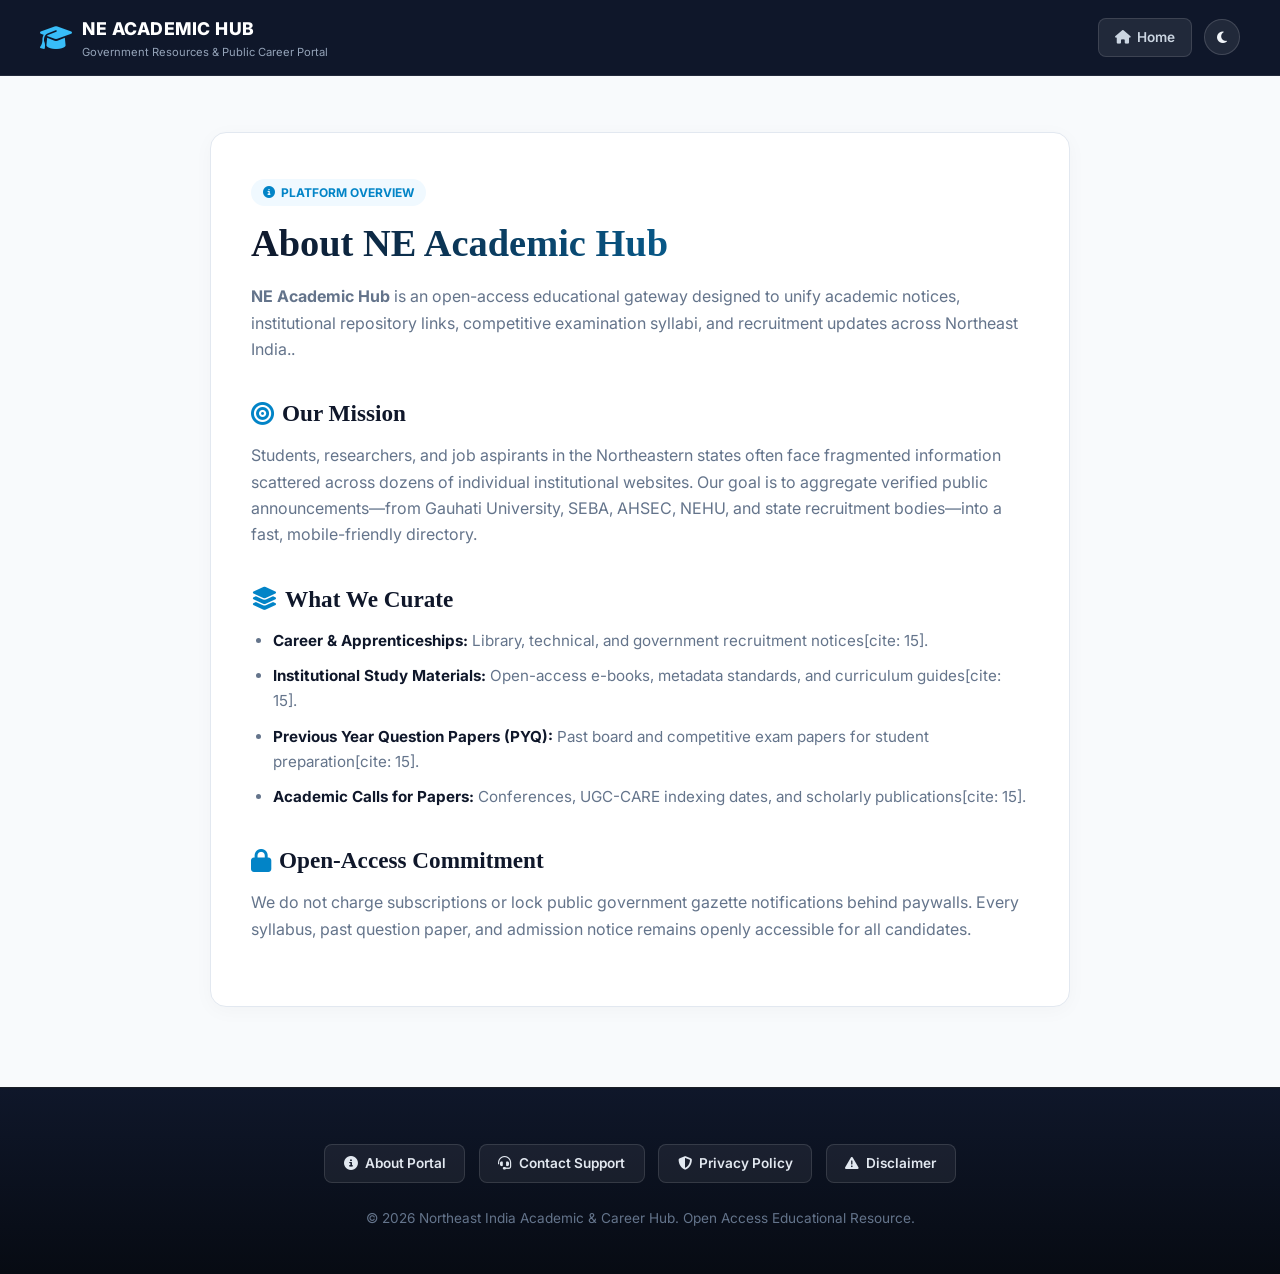
==== commit b436fe62: "Fix punctuation in about.html Removed extra period in the About NE Academic Hub description and fixe" ====
--- a/about.html
+++ b/about.html
@@ -252,10 +252,10 @@
     <article class="policy-card">
       <span class="badge-chip"><i class="fa-solid fa-circle-info"></i> Platform Overview</span>
       <h1>About NE Academic Hub</h1>
-      <p><strong>NE Academic Hub</strong> is an open-access educational gateway designed to unify academic notices, institutional repository links, competitive examination syllabi, and recruitment updates across Northeast India[cite: 15].</p>
+      <p><strong>NE Academic Hub</strong> is an open-access educational gateway designed to unify academic notices, institutional repository links, competitive examination syllabi, and recruitment updates across Northeast India..</p>
 
       <h2><i class="fa-solid fa-bullseye" style="color: var(--primary);"></i> Our Mission</h2>
-      <p>Students, researchers, and job aspirants in the Northeastern states often face fragmented information scattered across dozens of individual institutional websites[cite: 15]. Our goal is to aggregate verified public announcements—from Gauhati University, SEBA, AHSEC, NEHU, and state recruitment bodies—into a fast, mobile-friendly directory[cite: 15].</p>
+      <p>Students, researchers, and job aspirants in the Northeastern states often face fragmented information scattered across dozens of individual institutional websites. Our goal is to aggregate verified public announcements—from Gauhati University, SEBA, AHSEC, NEHU, and state recruitment bodies—into a fast, mobile-friendly directory.</p>
 
       <h2><i class="fa-solid fa-layer-group" style="color: var(--primary);"></i> What We Curate</h2>
       <ul>
